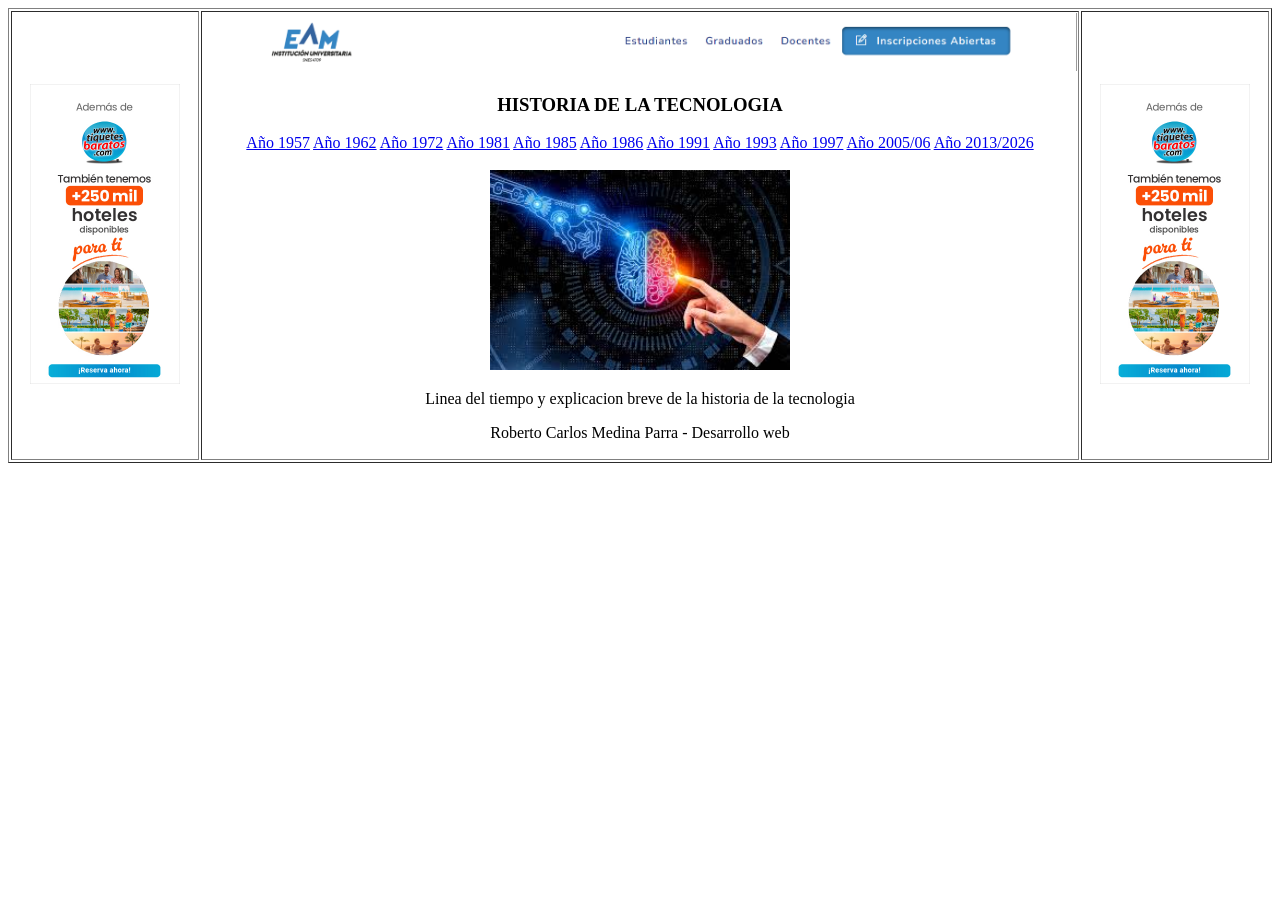
==== index.html @ 08fcd8e7 "Taller 2 subido" ====
<!DOCTYPE html>
<html lang="es">

<head>
    <meta charset="UTF-8">
    <title>Historia de la tecnologia</title>
</head>

<body>

    <!-- Table principal -->
    <table border="1" width="100%" align="center">
        <tr align="center">

            <!-- Publicidad izquierda -->
            <td width="15%">
                <img src="img/ad1.jpg" alt="ad" width="150">
            </td>

            <!-- Contenido central -->
            <td width="70%">

                <!-- Banner -->
                <img src="img/eambanner.png" width="100%" alt="Banner principal">

                <!-- Menú -->
                <h3>HISTORIA DE LA TECNOLOGIA</h3>
                <a href="1957.html">Año 1957</a>
                <a href="1962.html">Año 1962</a>
                <a href="1972.html">Año 1972</a>
                <a href="1981.html">Año 1981</a>
                <a href="1985.html">Año 1985</a>
                <a href="1986.html">Año 1986</a>
                <a href="1991.html">Año 1991</a>
                <a href="1993.html">Año 1993</a>
                <a href="1997.html">Año 1997</a>
                <a href="2005_2006.html">Año 2005/06</a>
                <a href="2013.html">Año 2013/2026</a>

                <br><br>

                <!-- Contenido -->
                <img src="img/tcno.jpg" width="300">
                <p>
                    Linea del tiempo y explicacion breve de la historia de la tecnologia
                </p>

                <!-- Pie de página -->
                <p>Roberto Carlos Medina Parra - Desarrollo web</p>

            </td>

            <!-- Publicidad derecha -->
            <td width="15%">
                <img src="img/ad1.jpg" alt="ad" width="150">
            </td>

        </tr>
    </table>

</body>

</html>
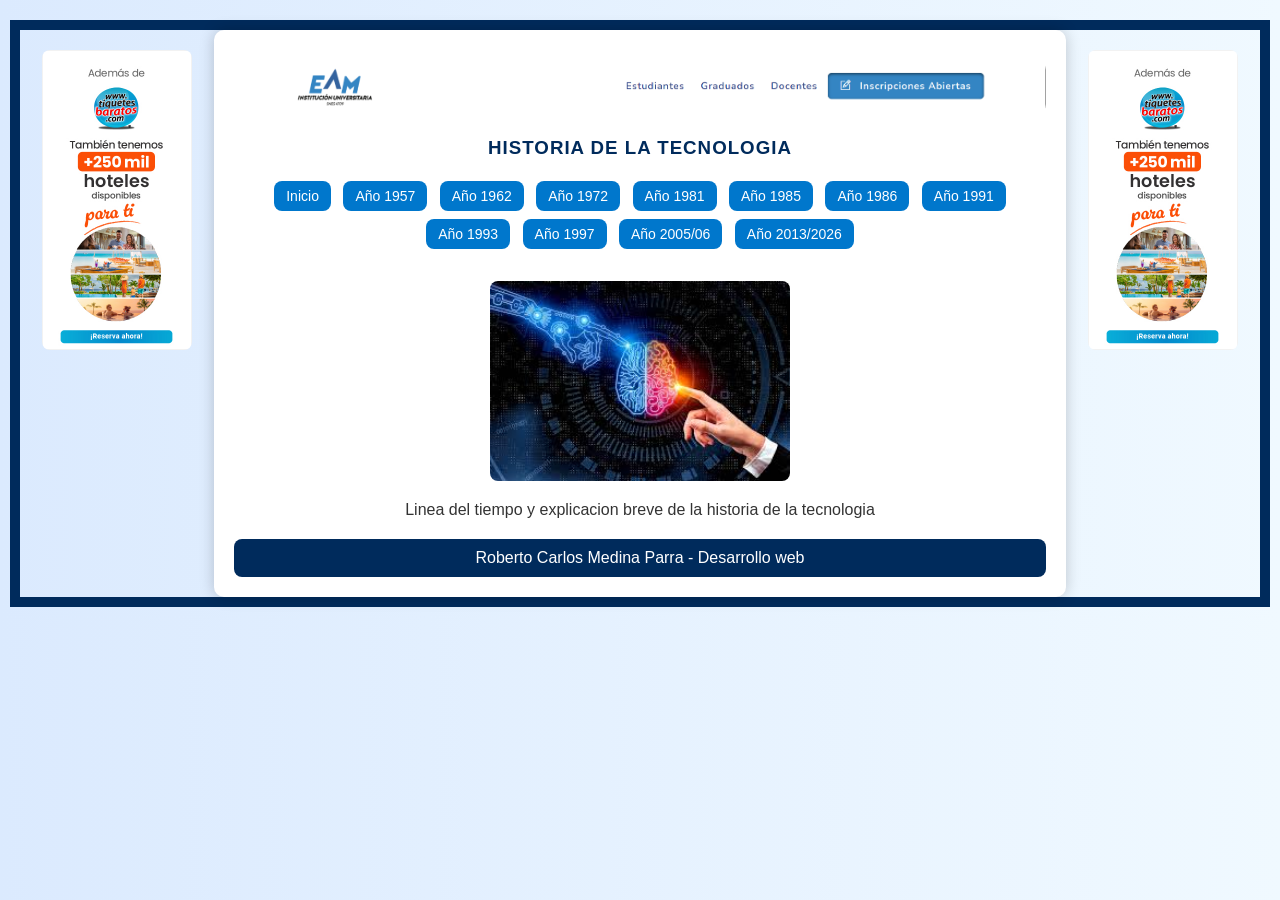
==== commit ca85198b: "Completado a taller 3 desarrollo web" ====
--- a/index.html
+++ b/index.html
@@ -4,60 +4,136 @@
 <head>
     <meta charset="UTF-8">
     <title>Historia de la tecnologia</title>
+
+    <style>
+        body {
+            background: linear-gradient(to right, #dbeafe, #f0f9ff);
+            font-family: Arial, Helvetica, sans-serif;
+            margin: 10px;
+        }
+
+        .contenedor {
+            display: flex;
+            justify-content: center;
+            margin-top: 20px;
+            border: 10px solid #002b5c;
+        }
+
+        .publicidad {
+            width: 15%;
+            text-align: center;
+            padding: 10px;
+        }
+
+        .contenido {
+            width: 70%;
+            background-color: white;
+            padding: 20px;
+            box-shadow: 0px 0px 15px rgba(0, 0, 0, 0.2);
+            border-radius: 10px;
+            text-align: center;
+        }
+
+        h3 {
+            color: #002b5c;
+            letter-spacing: 1px;
+        }
+
+        a {
+            text-decoration: none;
+            color: white;
+            background-color: #0077cc;
+            padding: 7px 12px;
+            margin: 4px;
+            display: inline-block;
+            border-radius: 8px;
+            font-size: 14px;
+            transition: 0.3s;
+        }
+
+        a:hover {
+            background-color: #004c99;
+            transform: scale(1.05);
+        }
+
+        img {
+            margin-top: 10px;
+            border-radius: 8px;
+        }
+
+        .banner {
+            width: 100%;
+            border-radius: 10px;
+        }
+
+        p {
+            font-size: 16px;
+            color: #333;
+        }
+
+        .footer {
+            background-color: #002b5c;
+            color: white;
+            padding: 10px;
+            border-radius: 8px;
+            margin-top: 20px;
+        }
+    </style>
+
 </head>
 
 <body>
 
-    <!-- Table principal -->
-    <table border="1" width="100%" align="center">
-        <tr align="center">
+    <div class="contenedor">
 
-            <!-- Publicidad izquierda -->
-            <td width="15%">
-                <img src="img/ad1.jpg" alt="ad" width="150">
-            </td>
+        <!-- Publicidad izquierda -->
+        <div class="publicidad">
+            <img src="img/ad1.jpg" alt="ad" width="150">
+        </div>
 
-            <!-- Contenido central -->
-            <td width="70%">
+        <!-- Contenido central -->
+        <div class="contenido">
 
-                <!-- Banner -->
-                <img src="img/eambanner.png" width="100%" alt="Banner principal">
+            <!-- Banner -->
+            <img src="img/eambanner.png" class="banner" alt="Banner principal">
 
-                <!-- Menú -->
-                <h3>HISTORIA DE LA TECNOLOGIA</h3>
-                <a href="1957.html">Año 1957</a>
-                <a href="1962.html">Año 1962</a>
-                <a href="1972.html">Año 1972</a>
-                <a href="1981.html">Año 1981</a>
-                <a href="1985.html">Año 1985</a>
-                <a href="1986.html">Año 1986</a>
-                <a href="1991.html">Año 1991</a>
-                <a href="1993.html">Año 1993</a>
-                <a href="1997.html">Año 1997</a>
-                <a href="2005_2006.html">Año 2005/06</a>
-                <a href="2013.html">Año 2013/2026</a>
+            <!-- Menú -->
+            <h3>HISTORIA DE LA TECNOLOGIA</h3>
+            <a href="index.html">Inicio</a>
+            <a href="1957.html">Año 1957</a>
+            <a href="1962.html">Año 1962</a>
+            <a href="1972.html">Año 1972</a>
+            <a href="1981.html">Año 1981</a>
+            <a href="1985.html">Año 1985</a>
+            <a href="1986.html">Año 1986</a>
+            <a href="1991.html">Año 1991</a>
+            <a href="1993.html">Año 1993</a>
+            <a href="1997.html">Año 1997</a>
+            <a href="2005_2006.html">Año 2005/06</a>
+            <a href="2013.html">Año 2013/2026</a>
 
-                <br><br>
+            <br><br>
 
-                <!-- Contenido -->
-                <img src="img/tcno.jpg" width="300">
-                <p>
-                    Linea del tiempo y explicacion breve de la historia de la tecnologia
-                </p>
+            <!-- Contenido -->
+            <img src="img/tcno.jpg" width="300">
+            <p>
+                Linea del tiempo y explicacion breve de la historia de la tecnologia
+            </p>
 
-                <!-- Pie de página -->
-                <p>Roberto Carlos Medina Parra - Desarrollo web</p>
+            <!-- Pie de página -->
+            <div class="footer">
+                Roberto Carlos Medina Parra - Desarrollo web
+            </div>
 
-            </td>
+        </div>
 
-            <!-- Publicidad derecha -->
-            <td width="15%">
-                <img src="img/ad1.jpg" alt="ad" width="150">
-            </td>
+        <!-- Publicidad derecha -->
+        <div class="publicidad">
+            <img src="img/ad1.jpg" alt="ad" width="150">
+        </div>
 
-        </tr>
-    </table>
+    </div>
 
 </body>
 
-</html>
+</html>
